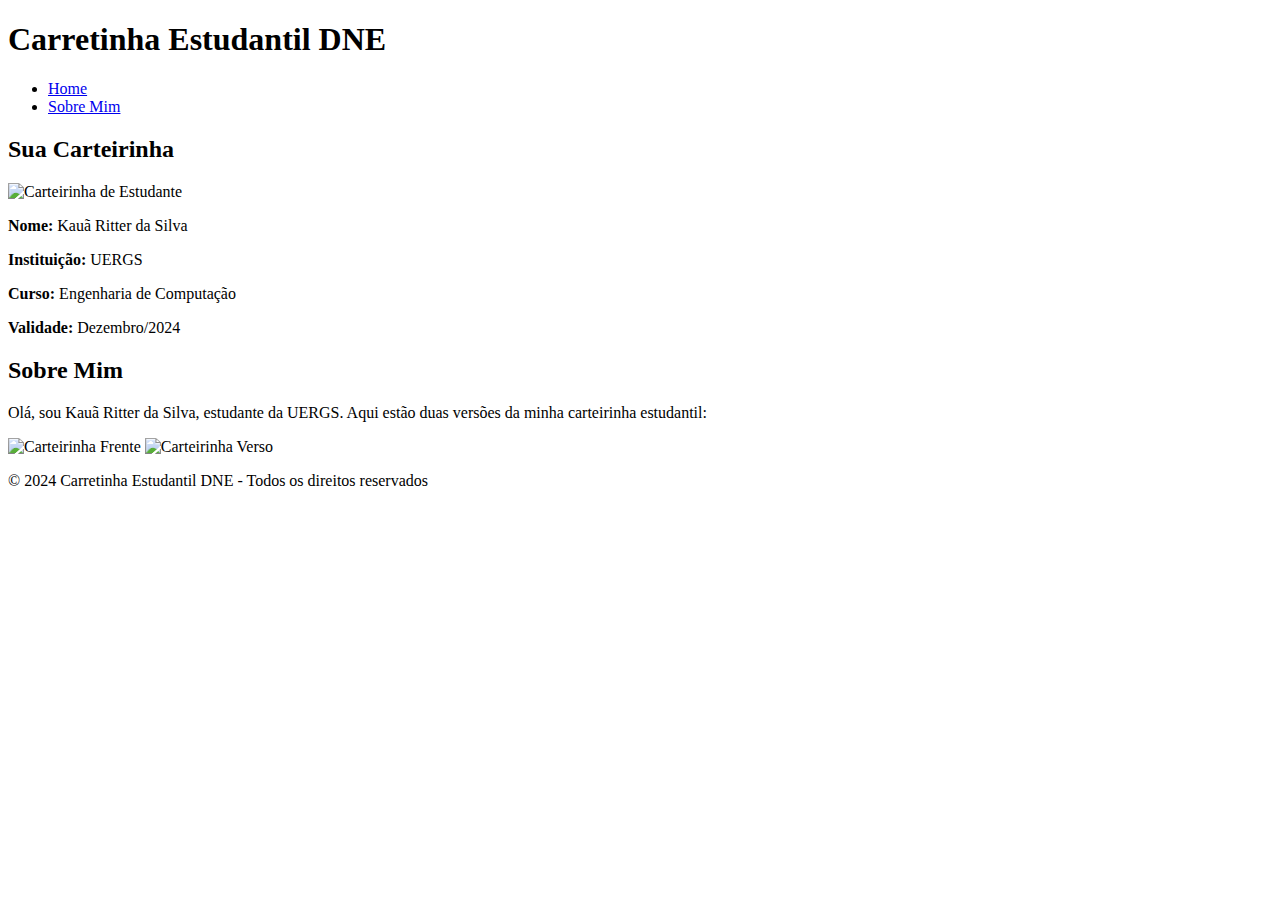
==== index.html @ b01e21e3 "Create index.html" ====
<!DOCTYPE html>
<html lang="pt-br">
<head>
  <meta charset="UTF-8">
  <meta name="viewport" content="width=device-width, initial-scale=1.0">
  <title>Carretinha Estudantil DNE</title>
  <link rel="stylesheet" href="style.css">
</head>
<body>
  <header>
    <div class="logo">
      <h1>Carretinha Estudantil DNE</h1>
    </div>
    <nav>
      <ul>
        <li><a href="#home">Home</a></li>
        <li><a href="#sobre">Sobre Mim</a></li>
      </ul>
    </nav>
  </header>
  
  <main id="home">
    <section class="card-container">
      <h2>Sua Carteirinha</h2>
      <div class="card">
        <img src="carteirinha.jpg" alt="Carteirinha de Estudante">
        <div class="card-info">
          <p><strong>Nome:</strong> Kauã Ritter da Silva</p>
          <p><strong>Instituição:</strong> UERGS</p>
          <p><strong>Curso:</strong> Engenharia de Computação</p>
          <p><strong>Validade:</strong> Dezembro/2024</p>
        </div>
      </div>
    </section>
  </main>
  
  <section id="sobre">
    <h2>Sobre Mim</h2>
    <p>Olá, sou Kauã Ritter da Silva, estudante da UERGS. Aqui estão duas versões da minha carteirinha estudantil:</p>
    <div class="photo-gallery">
      <img src="carteirinha1.jpg" alt="Carteirinha Frente">
      <img src="carteirinha2.jpg" alt="Carteirinha Verso">
    </div>
  </section>
  
  <footer>
    <p>&copy; 2024 Carretinha Estudantil DNE - Todos os direitos reservados</p>
  </footer>
</body>
</html>
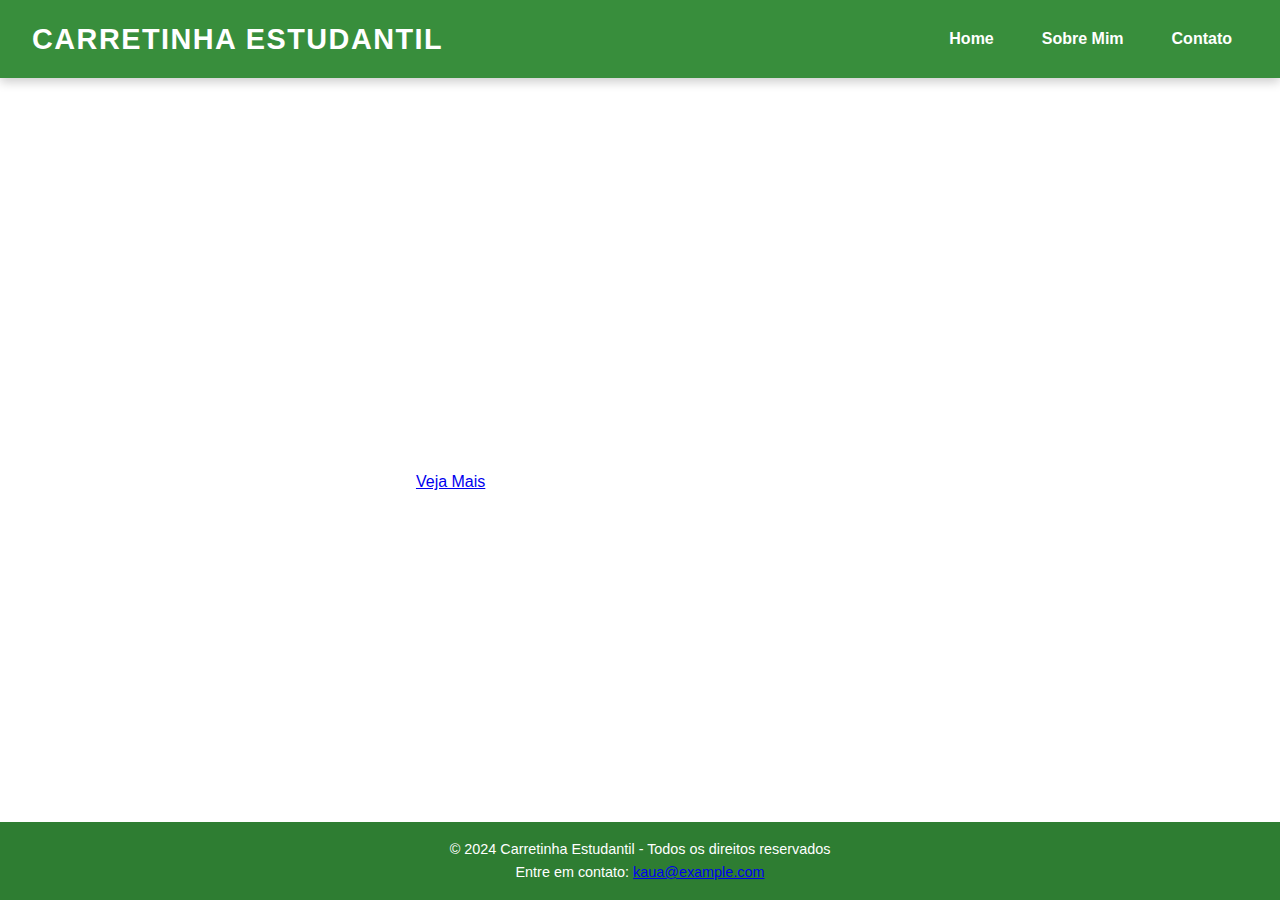
==== commit 3c0438e3: "Update index.html" ====
--- a/index.html
+++ b/index.html
@@ -3,48 +3,34 @@
 <head>
   <meta charset="UTF-8">
   <meta name="viewport" content="width=device-width, initial-scale=1.0">
-  <title>Carretinha Estudantil DNE</title>
+  <title>Carretinha Estudantil</title>
   <link rel="stylesheet" href="style.css">
 </head>
 <body>
   <header>
     <div class="logo">
-      <h1>Carretinha Estudantil DNE</h1>
+      <h1>Carretinha Estudantil</h1>
     </div>
     <nav>
       <ul>
-        <li><a href="#home">Home</a></li>
-        <li><a href="#sobre">Sobre Mim</a></li>
+        <li><a href="index.html">Home</a></li>
+        <li><a href="sobre.html">Sobre Mim</a></li>
+        <li><a href="#contato">Contato</a></li>
       </ul>
     </nav>
   </header>
   
   <main id="home">
-    <section class="card-container">
-      <h2>Sua Carteirinha</h2>
-      <div class="card">
-        <img src="carteirinha.jpg" alt="Carteirinha de Estudante">
-        <div class="card-info">
-          <p><strong>Nome:</strong> Kauã Ritter da Silva</p>
-          <p><strong>Instituição:</strong> UERGS</p>
-          <p><strong>Curso:</strong> Engenharia de Computação</p>
-          <p><strong>Validade:</strong> Dezembro/2024</p>
-        </div>
-      </div>
+    <section class="hero">
+      <h2>Bem-vindo à sua Carteirinha Estudantil</h2>
+      <p>Praticidade e modernidade para os estudantes!</p>
+      <a href="sobre.html" class="btn">Veja Mais</a>
     </section>
   </main>
   
-  <section id="sobre">
-    <h2>Sobre Mim</h2>
-    <p>Olá, sou Kauã Ritter da Silva, estudante da UERGS. Aqui estão duas versões da minha carteirinha estudantil:</p>
-    <div class="photo-gallery">
-      <img src="carteirinha1.jpg" alt="Carteirinha Frente">
-      <img src="carteirinha2.jpg" alt="Carteirinha Verso">
-    </div>
-  </section>
-  
-  <footer>
-    <p>&copy; 2024 Carretinha Estudantil DNE - Todos os direitos reservados</p>
+  <footer id="contato">
+    <p>&copy; 2024 Carretinha Estudantil - Todos os direitos reservados</p>
+    <p>Entre em contato: <a href="mailto:kaua@example.com">kaua@example.com</a></p>
   </footer>
 </body>
 </html>
--- a/style.css
+++ b/style.css
@@ -0,0 +1,139 @@
+/* Reset Básico */
+* {
+  margin: 0;
+  padding: 0;
+  box-sizing: border-box;
+}
+
+/* Estilos Gerais */
+body {
+  font-family: 'Arial', sans-serif;
+  line-height: 1.6;
+  background: url('background.jpg') no-repeat center center fixed;
+  background-size: cover;
+  color: #fff;
+  display: flex;
+  flex-direction: column;
+  min-height: 100vh;
+}
+
+/* Cabeçalho */
+header {
+  background: #388e3c;
+  color: #fff;
+  display: flex;
+  justify-content: space-between;
+  align-items: center;
+  padding: 1rem 2rem;
+  box-shadow: 0 4px 10px rgba(0, 0, 0, 0.2);
+}
+
+header .logo h1 {
+  font-size: 1.8rem;
+  text-transform: uppercase;
+  letter-spacing: 1.5px;
+}
+
+nav ul {
+  list-style: none;
+  display: flex;
+  gap: 1rem;
+}
+
+nav ul li a {
+  text-decoration: none;
+  color: #fff;
+  font-weight: bold;
+  padding: 0.5rem 1rem;
+  border-radius: 5px;
+  transition: background 0.3s;
+}
+
+nav ul li a:hover {
+  background: #2e7d32;
+}
+
+/* Conteúdo Principal */
+main {
+  flex: 1;
+  display: flex;
+  justify-content: center;
+  align-items: center;
+  padding: 2rem;
+}
+
+.card-container {
+  text-align: center;
+  background: rgba(255, 255, 255, 0.1);
+  padding: 2rem;
+  border-radius: 15px;
+  box-shadow: 0 4px 15px rgba(0, 0, 0, 0.2);
+}
+
+.card {
+  background: #fff;
+  color: #333;
+  border-radius: 10px;
+  overflow: hidden;
+  box-shadow: 0 4px 10px rgba(0, 0, 0, 0.2);
+  margin: 1rem auto;
+  width: 300px;
+}
+
+.card img {
+  width: 100%;
+  height: auto;
+}
+
+.card-info {
+  padding: 1rem;
+  text-align: left;
+}
+
+.card-info p {
+  margin: 0.5rem 0;
+  font-size: 1rem;
+}
+
+/* Seção Sobre Mim */
+#sobre {
+  background: rgba(255, 255, 255, 0.1);
+  padding: 2rem;
+  text-align: center;
+}
+
+#sobre h2 {
+  font-size: 2rem;
+  margin-bottom: 1rem;
+}
+
+#sobre p {
+  font-size: 1.2rem;
+  margin-bottom: 2rem;
+}
+
+.photo-gallery {
+  display: flex;
+  justify-content: center;
+  gap: 1rem;
+}
+
+.photo-gallery img {
+  width: 200px;
+  height: auto;
+  border-radius: 10px;
+  box-shadow: 0 4px 10px rgba(0, 0, 0, 0.2);
+  transition: transform 0.3s;
+}
+
+.photo-gallery img:hover {
+  transform: scale(1.05);
+}
+
+/* Rodapé */
+footer {
+  text-align: center;
+  padding: 1rem 0;
+  background: #2e7d32;
+  font-size: 0.9rem;
+}
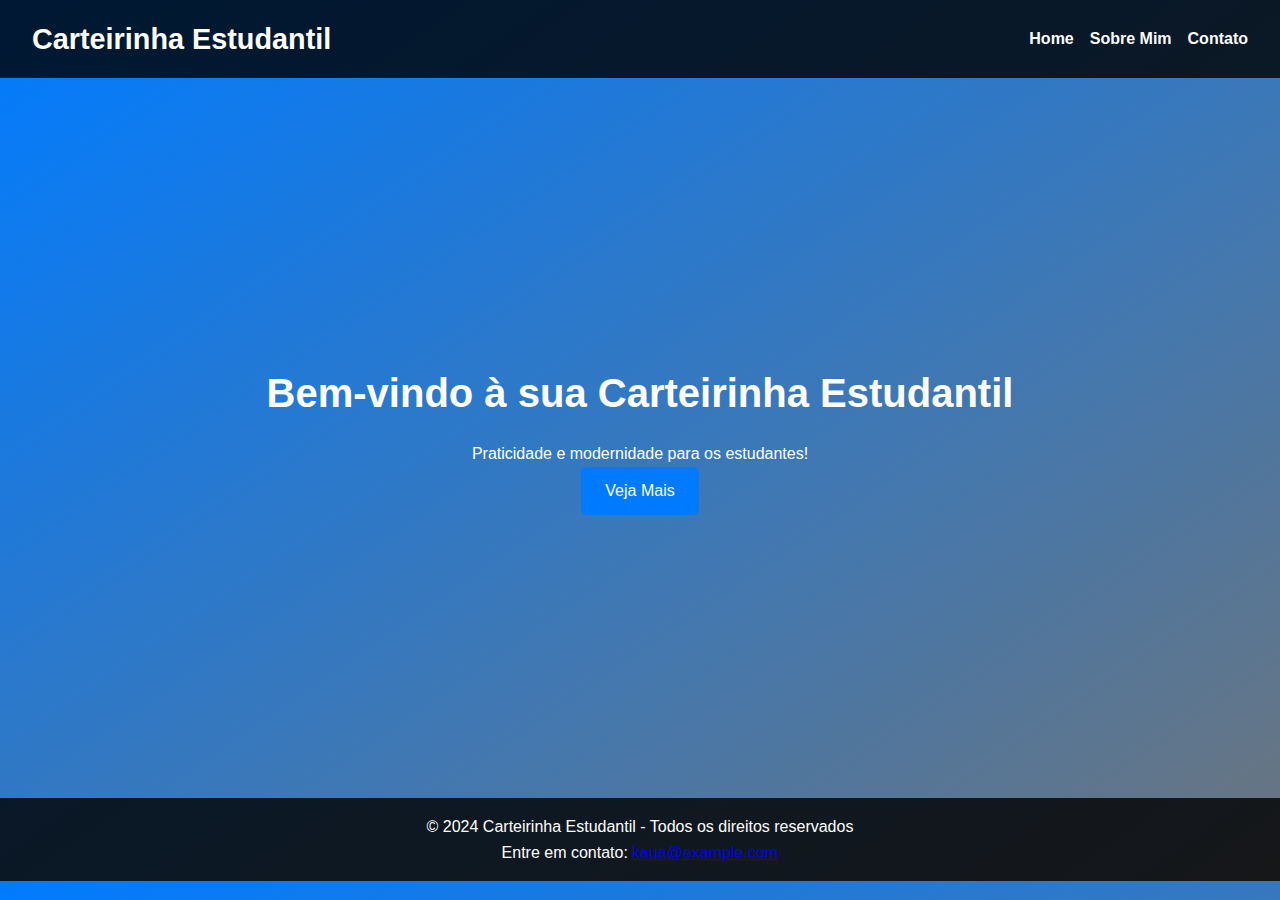
==== commit ddc09614: "Update index.html" ====
--- a/index.html
+++ b/index.html
@@ -3,13 +3,13 @@
 <head>
   <meta charset="UTF-8">
   <meta name="viewport" content="width=device-width, initial-scale=1.0">
-  <title>Carretinha Estudantil</title>
+  <title>Carteirinha Estudantil</title>
   <link rel="stylesheet" href="style.css">
 </head>
 <body>
   <header>
     <div class="logo">
-      <h1>Carretinha Estudantil</h1>
+      <h1>Carteirinha Estudantil</h1>
     </div>
     <nav>
       <ul>
@@ -29,7 +29,7 @@
   </main>
   
   <footer id="contato">
-    <p>&copy; 2024 Carretinha Estudantil - Todos os direitos reservados</p>
+    <p>&copy; 2024 Carteirinha Estudantil - Todos os direitos reservados</p>
     <p>Entre em contato: <a href="mailto:kaua@example.com">kaua@example.com</a></p>
   </footer>
 </body>
--- a/style.css
+++ b/style.css
@@ -5,33 +5,26 @@
   box-sizing: border-box;
 }
 
-/* Estilos Gerais */
+/* Estilo Geral */
 body {
   font-family: 'Arial', sans-serif;
   line-height: 1.6;
-  background: url('background.jpg') no-repeat center center fixed;
-  background-size: cover;
-  color: #fff;
-  display: flex;
-  flex-direction: column;
-  min-height: 100vh;
+  background: linear-gradient(to bottom right, #007bff, #6c757d);
+  color: #333;
 }
 
 /* Cabeçalho */
 header {
-  background: #388e3c;
+  background: rgba(0, 0, 0, 0.8);
   color: #fff;
+  padding: 1rem 2rem;
   display: flex;
   justify-content: space-between;
   align-items: center;
-  padding: 1rem 2rem;
-  box-shadow: 0 4px 10px rgba(0, 0, 0, 0.2);
 }
 
 header .logo h1 {
   font-size: 1.8rem;
-  text-transform: uppercase;
-  letter-spacing: 1.5px;
 }
 
 nav ul {
@@ -44,96 +37,116 @@
   text-decoration: none;
   color: #fff;
   font-weight: bold;
-  padding: 0.5rem 1rem;
+}
+
+nav ul li a.active {
+  text-decoration: underline;
+}
+
+/* Responsividade */
+@media (max-width: 768px) {
+  nav ul {
+    flex-direction: column;
+    align-items: center;
+  }
+}
+
+/* Hero Section */
+.hero {
+  height: 80vh;
+  display: flex;
+  flex-direction: column;
+  justify-content: center;
+  align-items: center;
+  text-align: center;
+  padding: 1rem;
+  color: #fff;
+}
+
+.hero h2 {
+  font-size: 2.5rem;
+  margin-bottom: 1rem;
+}
+
+.hero .btn {
+  background: #007bff;
+  color: #fff;
+  padding: 0.7rem 1.5rem;
   border-radius: 5px;
+  text-decoration: none;
+  font-size: 1rem;
   transition: background 0.3s;
 }
 
-nav ul li a:hover {
-  background: #2e7d32;
-}
-
-/* Conteúdo Principal */
-main {
-  flex: 1;
-  display: flex;
-  justify-content: center;
-  align-items: center;
-  padding: 2rem;
-}
-
-.card-container {
-  text-align: center;
-  background: rgba(255, 255, 255, 0.1);
-  padding: 2rem;
-  border-radius: 15px;
-  box-shadow: 0 4px 15px rgba(0, 0, 0, 0.2);
-}
-
-.card {
-  background: #fff;
-  color: #333;
-  border-radius: 10px;
-  overflow: hidden;
-  box-shadow: 0 4px 10px rgba(0, 0, 0, 0.2);
-  margin: 1rem auto;
-  width: 300px;
-}
-
-.card img {
-  width: 100%;
-  height: auto;
-}
-
-.card-info {
-  padding: 1rem;
-  text-align: left;
-}
-
-.card-info p {
-  margin: 0.5rem 0;
-  font-size: 1rem;
+.hero .btn:hover {
+  background: #0056b3;
 }
 
 /* Seção Sobre Mim */
 #sobre {
-  background: rgba(255, 255, 255, 0.1);
   padding: 2rem;
+  background: rgba(255, 255, 255, 0.9);
   text-align: center;
-}
-
-#sobre h2 {
-  font-size: 2rem;
-  margin-bottom: 1rem;
-}
-
-#sobre p {
-  font-size: 1.2rem;
-  margin-bottom: 2rem;
 }
 
 .photo-gallery {
   display: flex;
   justify-content: center;
   gap: 1rem;
+  flex-wrap: wrap;
 }
 
 .photo-gallery img {
   width: 200px;
   height: auto;
   border-radius: 10px;
-  box-shadow: 0 4px 10px rgba(0, 0, 0, 0.2);
+  cursor: pointer;
   transition: transform 0.3s;
 }
 
 .photo-gallery img:hover {
-  transform: scale(1.05);
+  transform: scale(1.1);
+}
+
+/* Modal */
+.modal {
+  display: none;
+  position: fixed;
+  z-index: 1000;
+  padding-top: 60px;
+  left: 0;
+  top: 0;
+  width: 100%;
+  height: 100%;
+  overflow: auto;
+  background: rgba(0, 0, 0, 0.9);
+}
+
+.modal-content {
+  display: block;
+  margin: auto;
+  max-width: 80%;
+  border-radius: 5px;
+}
+
+.close {
+  position: absolute;
+  top: 15px;
+  right: 35px;
+  color: #fff;
+  font-size: 40px;
+  font-weight: bold;
+  cursor: pointer;
+}
+
+.close:hover {
+  color: #bbb;
 }
 
 /* Rodapé */
 footer {
+  background: rgba(0, 0, 0, 0.8);
+  color: #fff;
   text-align: center;
   padding: 1rem 0;
-  background: #2e7d32;
-  font-size: 0.9rem;
 }
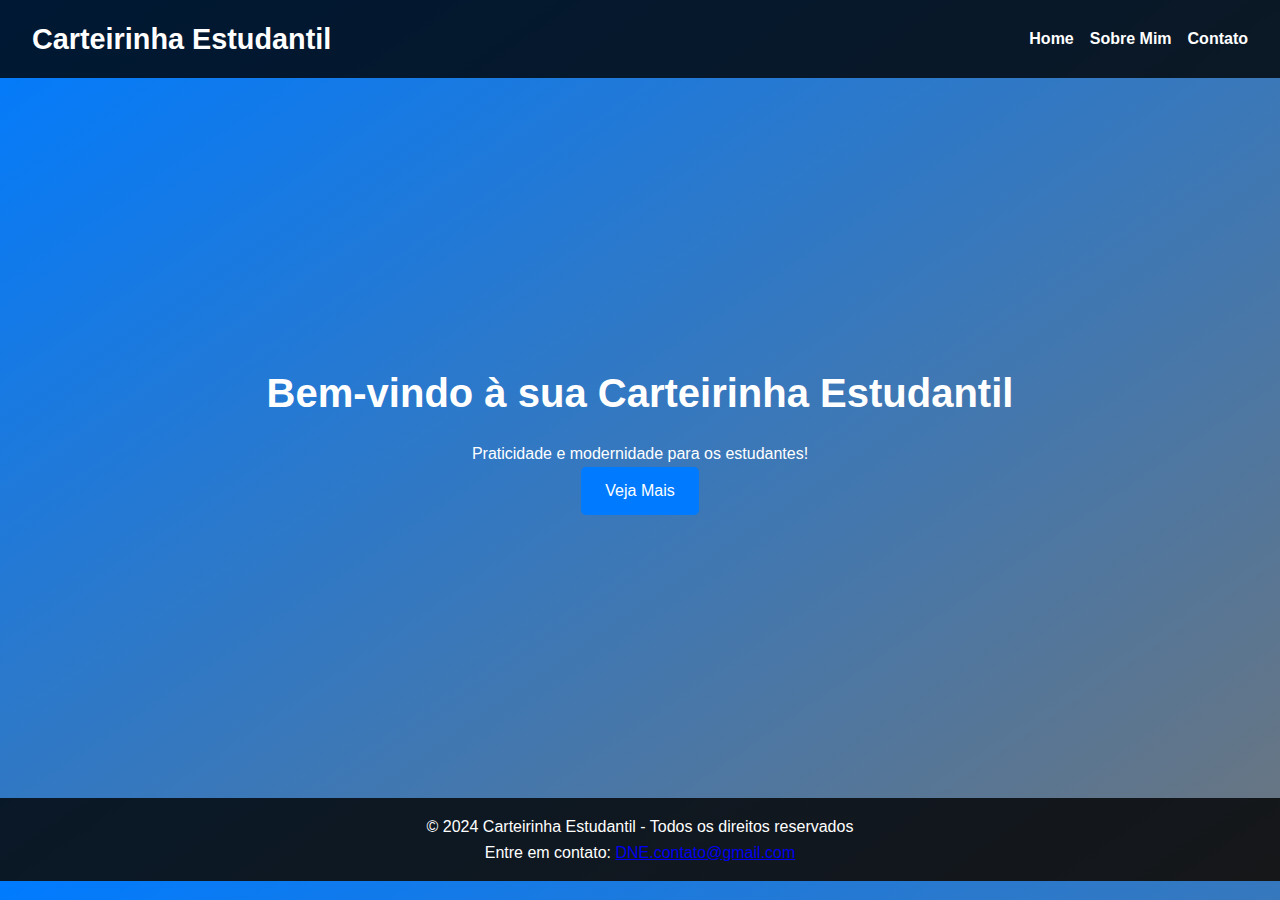
==== commit cd30326d: "Update index.html" ====
--- a/index.html
+++ b/index.html
@@ -30,7 +30,7 @@
   
   <footer id="contato">
     <p>&copy; 2024 Carteirinha Estudantil - Todos os direitos reservados</p>
-    <p>Entre em contato: <a href="mailto:kaua@example.com">kaua@example.com</a></p>
+    <p>Entre em contato: <a href="mailto:DNE.contato@gmail.com">DNE.contato@gmail.com</a></p>
   </footer>
 </body>
 </html>
